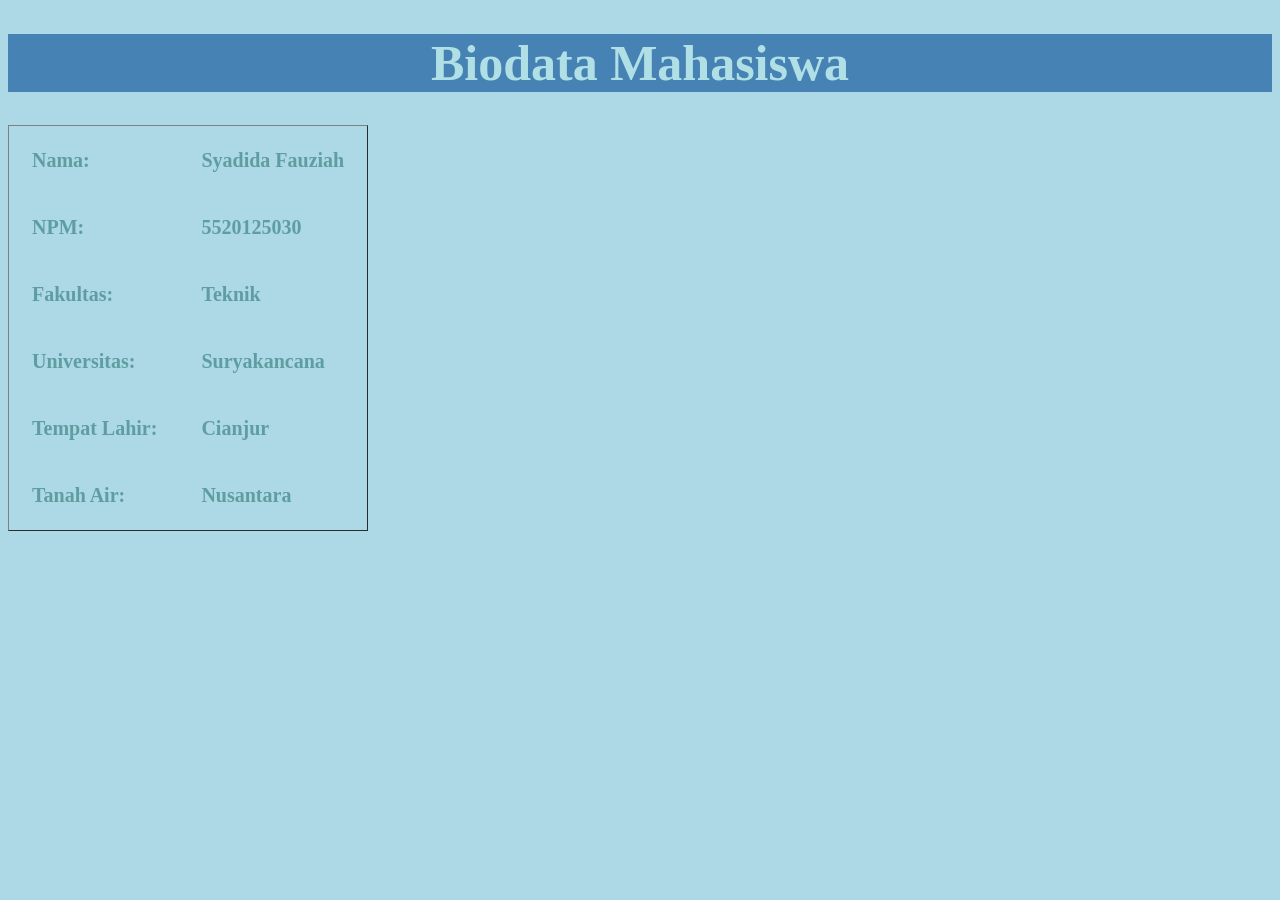
==== index.html @ 961a3aec "Menambah biodata dengan html dan mencoba sedikit css" ====
<!doctype html>
<html>
  <head>
    <title>Biodata</title>
  </head>

  <style>
    tr {
      color: cadetblue;
      border-color: transparent;
      font-size: 20px;
      font-weight: bold;
      font-family: "Gill Sans";
    }
  </style>

  <body bgcolor="lightblue">
    <h1 style="font-size: 50px; text-align: center; background-color: steelblue; color: powderblue">Biodata Mahasiswa</h1>
    <table border="1" cellpadding="20">
      <tr>
        <td>Nama:</td>
        <td>Syadida Fauziah</td>
      </tr>
      <tr>
        <td>NPM:</td>
        <td>5520125030</td>
      </tr>
      <tr>
        <td>Fakultas:</td>
        <td>Teknik</td>
      </tr>
      <tr>
        <td>Universitas:</td>
        <td>Suryakancana</td>
      </tr>
      <tr>
        <td>Tempat Lahir:</td>
        <td>Cianjur</td>
      </tr>
      <tr>
        <td>Tanah Air:</td>
        <td>Nusantara</td>
      </tr>
    </table>
  </body>
</html>
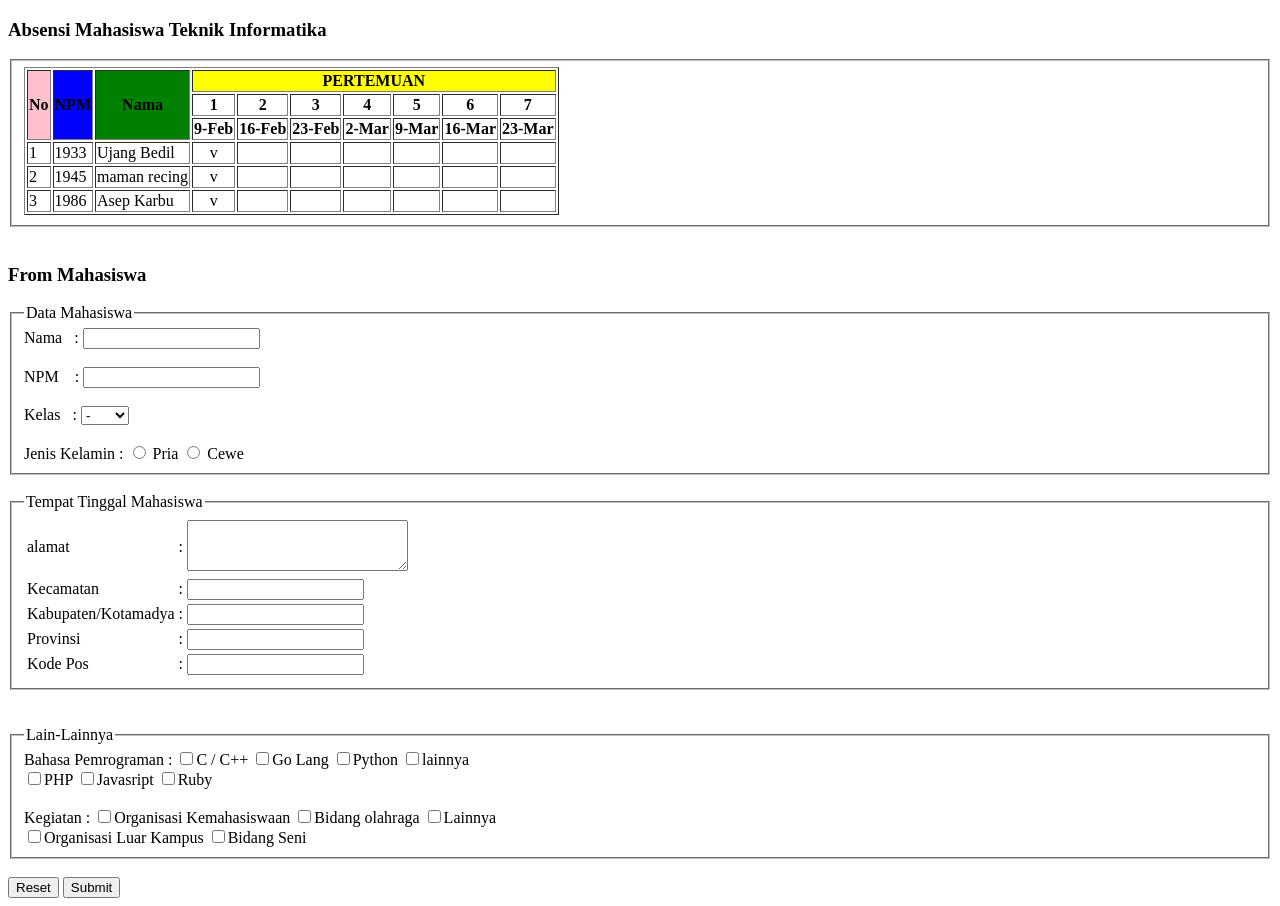
==== commit 0ef94988: "Merge 48e3d13b9adfbc4089caa01b6cd27da27b4f6bc0 into bab762d291c178f67bb1c460de6cda0ee1e4db0e" ====
--- a/index.html
+++ b/index.html
@@ -1,46 +1,168 @@
-<!doctype html>
-<html>
-  <head>
-    <title>Biodata</title>
-  </head>
-
-  <style>
-    tr {
-      color: cadetblue;
-      border-color: transparent;
-      font-size: 20px;
-      font-weight: bold;
-      font-family: "Gill Sans";
-    }
-  </style>
-
-  <body bgcolor="lightblue">
-    <h1 style="font-size: 50px; text-align: center; background-color: steelblue; color: powderblue">Biodata Mahasiswa</h1>
-    <table border="1" cellpadding="20">
-      <tr>
-        <td>Nama:</td>
-        <td>Syadida Fauziah</td>
-      </tr>
-      <tr>
-        <td>NPM:</td>
-        <td>5520125030</td>
-      </tr>
-      <tr>
-        <td>Fakultas:</td>
-        <td>Teknik</td>
-      </tr>
-      <tr>
-        <td>Universitas:</td>
-        <td>Suryakancana</td>
-      </tr>
-      <tr>
-        <td>Tempat Lahir:</td>
-        <td>Cianjur</td>
-      </tr>
-      <tr>
-        <td>Tanah Air:</td>
-        <td>Nusantara</td>
-      </tr>
-    </table>
-  </body>
-</html>
+<!DOCTYPE html>
+<html lang="en">
+
+<head>
+    <meta charset="UTF-8">
+    <meta name="viewport" content="width=device-width, initial-scale=1.0">
+    <title>Tugas Praktikum 2</title>
+</head>
+
+<body>
+    <h3>Absensi Mahasiswa Teknik Informatika</h3>
+   <fieldset>
+     <table border="1">
+        <tr>
+            <th rowspan="3" bgcolor="pink">No</th>
+            <th rowspan="3" bgcolor="blue">NPM</th>
+            <th rowspan="3" bgcolor="green">Nama</th>
+            <th colspan="7" bgcolor="yellow">PERTEMUAN</th>
+        </tr>
+        <tr>
+            <th>1</th>
+            <th>2</th>
+            <th>3</th>
+            <th>4</th>
+            <th>5</th>
+            <th>6</th>
+            <th>7</th>
+        </tr>
+        <tr>
+            <th>9-Feb</th>
+            <th>16-Feb</th>
+            <th>23-Feb</th>
+            <th>2-Mar</th>
+            <th>9-Mar</th>
+            <th>16-Mar</th>
+            <th>23-Mar</th>
+        </tr>
+        <tr>
+            <td>1</td>
+            <td>1933</td>
+            <td>Ujang Bedil</td>
+            <td align="center">v</td>
+            <td></td>
+            <td></td>
+            <td></td>
+            <td></td>
+            <td></td>
+            <td></td>
+        </tr>
+        <tr>
+            <td>2</td>
+            <td>1945</td>
+            <td>maman recing</td>
+            <td align="center">v</td>
+            <td></td>
+            <td></td>
+            <td></td>
+            <td></td>
+            <td></td>
+            <td></td>
+        </tr>
+        <tr>
+            <td>3</td>
+            <td>1986</td>
+            <td>Asep Karbu</td>
+            <td align="center">v</td>
+            <td></td>
+            <td></td>
+            <td></td>
+            <td></td>
+            <td></td>
+            <td></td>
+        </tr>
+    </table>
+
+   </fieldset>
+    <br>
+
+    <h3>From Mahasiswa</h3>
+    <form method="post" action="#">
+
+        <fieldset>
+            <Legend>Data Mahasiswa</Legend>
+            Nama&nbsp;&nbsp;&nbsp;: <input type="text" name="nama"><br><br>
+            NPM &nbsp;&nbsp;&nbsp;: <input type="text" name="npm"><br><br>
+            Kelas&nbsp;&nbsp;&nbsp;: 
+            <select name="Kelas">
+                <option>-</option>
+                <option value="A">IF A </option>
+                <option value="B">IF B</option>
+                <option value="C">IF C</option>
+            </select>
+            <br><br>
+            Jenis Kelamin :
+                <input type="radio" name="Jenis Kelamin" value="Pria"> Pria
+                <input type="radio" name="Jenis Kelamin" value="Cewe"> Cewe
+            </fieldset>
+        <br>
+        <fieldset>
+            <legend>Tempat Tinggal Mahasiswa</legend>
+            <table>
+                <tr>
+                    <td>alamat</td>
+                    <td>:</td>
+                    <td><textarea name="alamat" rows="3" cols="25"></textarea></td>
+                </tr>
+                <tr>
+                    <td>Kecamatan</td>
+                    <td>:</td>
+                    <td><input type="text" name="Kecamatan"></td>
+                </tr>
+                <tr>
+                    <td>Kabupaten/Kotamadya</td>
+                    <td>:</td>
+                    <td><input type="text" name="Kabupaten/Kotamadya"></td>
+                </tr>
+                <tr>
+                    <td>Provinsi</td>
+                    <td>:</td>
+                    <td><input type="text" name="Provinsi"></td>
+                </tr>
+                <tr>
+                    <td>Kode Pos</td>
+                    <td>:</td>
+                    <td><input type="text" name="Kode_Pos"></td>
+                </tr>
+            </table>
+        </fieldset>
+
+        <br><br>
+
+        <fieldset>
+            <legend>Lain-Lainnya</legend>
+            <tr>
+                <td valign="top"><label>Bahasa Pemrograman</label></td>
+                <td valign="top">:</td>
+                <td>
+                    <input type="checkbox" name="Lang"><label for="c">C / C++</label>
+                    <input type="checkbox" name="Lang"><label for="go">Go Lang</label>
+                    <input type="checkbox" name="Lang"><label for="py">Python</label>
+                    <input type="checkbox" name="Lang"><label for="lain">lainnya</label>
+                    <br>
+                    <input type="checkbox" name="Lang"><label for="p">PHP</label>
+                    <input type="checkbox" name="Lang"><label for="j">Javasript</label>
+                    <input type="checkbox" name="Lang"><label for="r">Ruby</label>
+                </td>
+            </tr>
+            <br><br>
+            <tr>
+                <td valign="top"><label> Kegiatan </label></td>
+                <td valign="top">:</td>
+            </tr>
+                 <input type="checkbox" name="Lang"><label for="k1">Organisasi Kemahasiswaan</label>
+                 <input type="checkbox" name="Lang"><label for="k2">Bidang olahraga</label>
+                 <input type="checkbox" name="Lang"><label for="k3">Lainnya</label>
+                 <br>
+                  <input type="checkbox" name="Lang"><label for="k4">Organisasi Luar Kampus</label>
+                  <input type="checkbox" name="Lang"><label for="k5">Bidang Seni</label>
+                  
+        </fieldset>
+        <br>
+        <input type="reset">
+        <input type="submit">    
+    </form>
+
+</body>
+
+</html>
